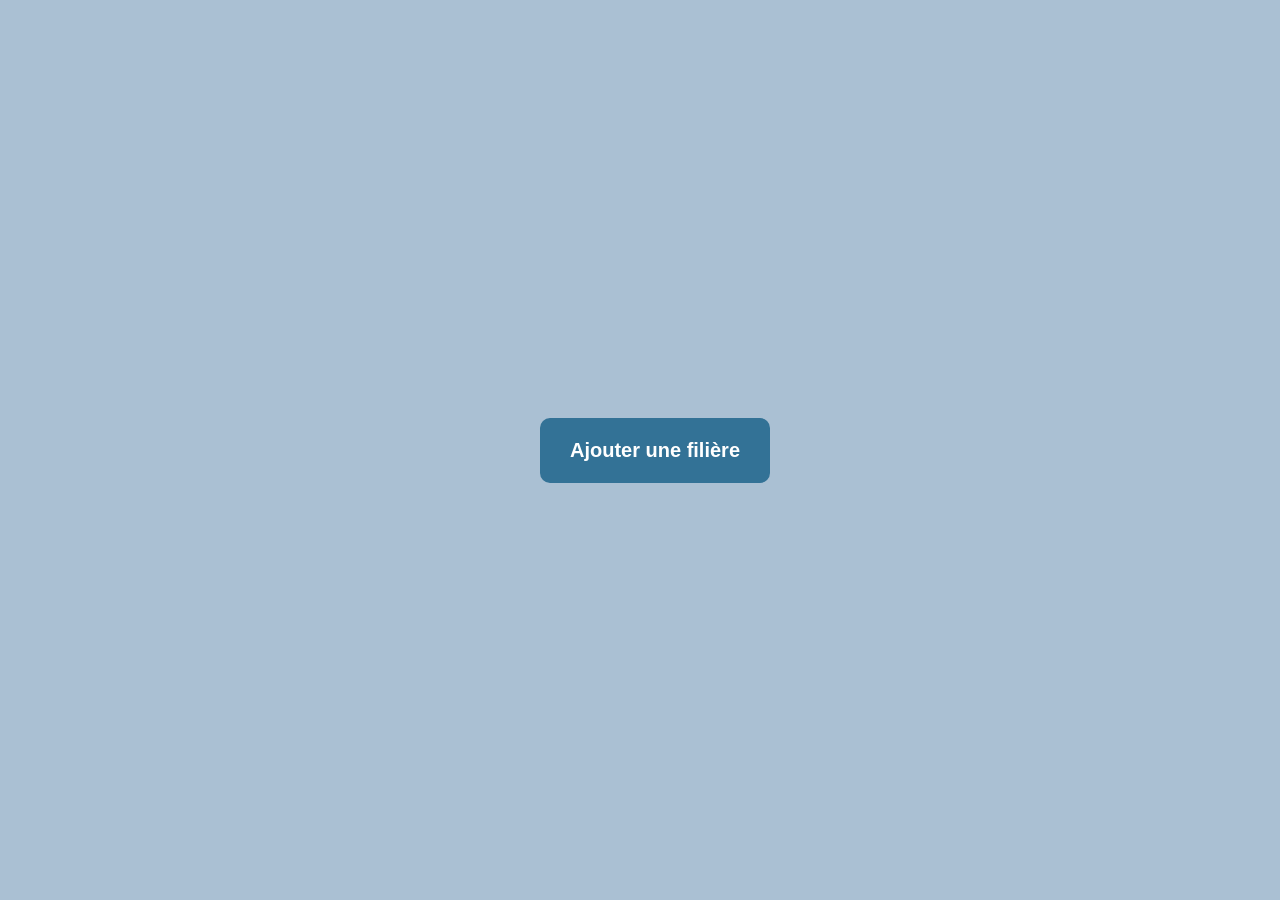
==== buttonformulaire.html @ 8032e879 "index no capital no capital in index" ====
<!DOCTYPE html>
<html lang="en">
<head>
    <meta charset="UTF-8">
    <meta name="viewport" content="width=device-width, initial-scale=1.0">
    <title> Ajouter filiere </title>
    <link rel="stylesheet" href="buttonformulaire.css">
</head>
<body>
     <main>
            <!-- <button onclick="window.location.href='https://google.com'">Google</button> -->
            <a href="file:///C:/wamp64/www/formulaire/formfiliere.html" class="btn">Ajouter une filière</a>


     </main>
</body>
</html>
---- buttonformulaire.css ----
body {
    margin: 0;
    background-color: rgb(170, 192, 211);
    width: 100%;
    min-height: 100vh;
    display: flex;
    justify-content: center;
    align-items: center;
}



.btn {
    display: flex;
    align-items: center;
    justify-content: center;
    width: 100%;
    height: 45px;
    padding: 10px 15px;
    background: #337296;
    color: white;
    font-size: 20px;
    font-weight: bold;
    border-radius: 10px;
    text-decoration: none;
    font-family: 'Franklin Gothic Medium', 'Arial Narrow', Arial, sans-serif;
}
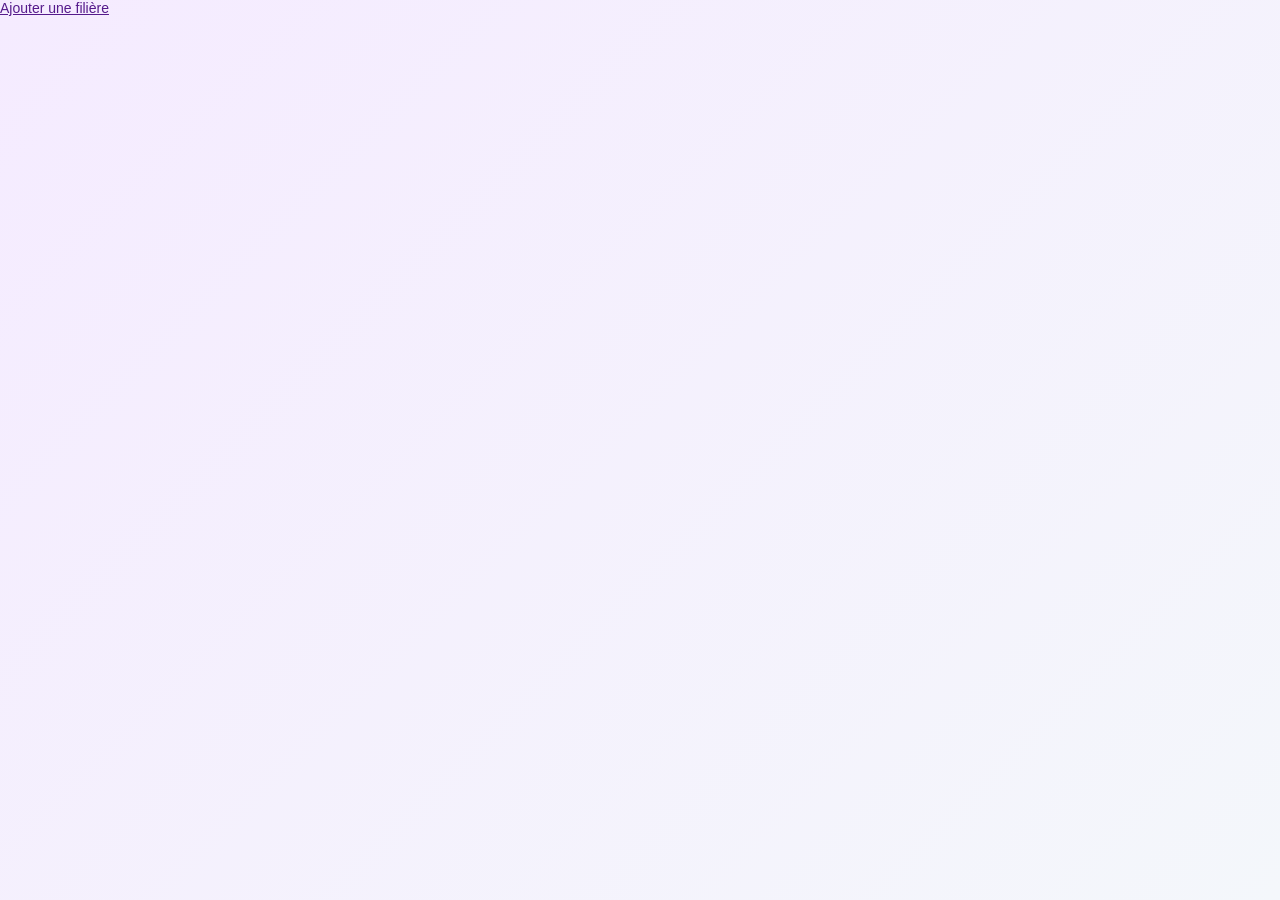
==== commit 5ae98cd3: "Update buttonformulaire.html" ====
--- a/buttonformulaire.html
+++ b/buttonformulaire.html
@@ -4,14 +4,16 @@
     <meta charset="UTF-8">
     <meta name="viewport" content="width=device-width, initial-scale=1.0">
     <title> Ajouter filiere </title>
-    <link rel="stylesheet" href="buttonformulaire.css">
+    <link rel="stylesheet" href="style.css">
 </head>
 <body>
      <main>
             <!-- <button onclick="window.location.href='https://google.com'">Google</button> -->
-            <a href="file:///C:/wamp64/www/formulaire/formfiliere.html" class="btn">Ajouter une filière</a>
+            <a href="" class="btn">Ajouter une filière</a>
 
 
      </main>
+
+      <script src="script.js"></script>
 </body>
-</html>+</html>
--- a/style.css
+++ b/style.css
@@ -0,0 +1,188 @@
+
+
+body {
+    margin: 0;
+    min-height: 100vh;
+    font-family: Arial, sans-serif;
+    font-size: 14px;
+    background: linear-gradient(135deg, #f5ebff, #f4f7fb);
+    color: #333;
+    box-sizing: border-box;
+    
+}
+
+header {
+    box-sizing: border-box;
+    background-color: #e2e8f0;
+    width: 100%;
+    height: auto;
+    padding: 30px;
+    color: #1a202c;
+}
+
+header h1 {
+    margin-top: 0;
+    margin-bottom: 10px;
+    font-size: 1.5rem;
+    color: #1a202c;
+   
+    font-family: 'Segoe UI', Tahoma, Geneva, Verdana, sans-serif;
+}
+header p {
+    margin-top: 0;
+    margin-bottom: 0;
+    font-size: 0.8rem;
+    color: #1a202c;
+    
+    font-family: arial, sans-serif;
+}
+
+.container {
+    box-sizing: border-box;
+    width: 40%;
+    height: 60%;
+    margin: 30px auto;
+    border: 2px solid #697285;
+    border-radius: 10px;
+    
+    background-color: rgb(37, 75, 90);
+    color: white;
+}
+
+form {
+    margin: 0;
+    padding: 30px;
+    width: 100%;
+    max-width: 520px;
+    box-sizing: border-box;
+    font-size: 14px;
+
+    font-family: arial, sans-serif;
+    
+}
+
+form p {
+    margin-top: 0;
+    margin-bottom: 20px;
+    font-size: 0.875rem;
+    color: #f0f1f3;
+}
+
+.choisir-salle {
+    margin-top: 60px;
+    padding: 14px;
+    border: 1px solid #aab7c4;
+    border-radius: 8px;
+    background-color: rgba(255, 255, 255, 0.08);
+}
+
+.choisir-salle h2 {
+    margin: 0 0 12px;
+    font-size: 1rem;
+}
+
+.choisir-salle .ligne1 {
+    gap: 16px;
+}
+
+#filiere-form label {
+    display: block;
+    margin-top: 14px;
+    margin-bottom: 8px;
+}
+
+/* .row.two-cols {
+    display: grid;
+    grid-template-columns: 1fr 1fr;
+    gap: 16px;
+} */
+
+.field-group {
+    display: flex;
+    flex-direction: column;
+}
+
+#filiere-form textarea {
+    width: 100%;
+    box-sizing: border-box;
+    padding: 10px 12px;
+    border: 1px solid #d1d5db;
+    border-radius: 8px;
+    outline: none;
+    min-height: 90px;
+    resize: vertical;
+}
+
+#filiere-form input,
+#filiere-form textarea {
+    display: block;
+    width: 100%;
+    box-sizing: border-box;
+    font-size: 0.875rem;
+    padding: 10px 12px;
+    margin-bottom: 12px;
+    border: 1px solid #d1d5db;
+    border-radius: 8px;
+    outline: none;
+}
+
+.button-row {
+    display: flex;
+    
+    gap: 10px;
+    margin-top: 40px;
+    margin-left: auto;
+}
+
+button {
+    padding: 10px 16px;
+    font-size: 0.875rem;
+    border: none;
+    border-radius: 8px;
+    cursor: pointer;
+    font-weight: 700;
+    transition: opacity 0.2s ease;
+    background: #10b981;
+    color: white;
+}
+
+ 
+.ligne1 {
+    display: flex;
+    gap: 50px;
+    height: 100%;
+
+}
+
+.ensemble{
+    flex: 1;
+}
+
+
+
+@media (max-width: 640px) {
+    .container {
+        width: calc(100% - 32px);
+    }
+
+    header {
+        padding: 20px 16px;
+    }
+
+    form {
+        padding: 16px;
+    }
+
+    .button-row {
+        flex-direction: column;
+    }
+
+    .button-row button {
+        width: 100%;
+    }
+
+    .list-header {
+        flex-direction: column;
+        align-items: flex-start;
+    }
+}
